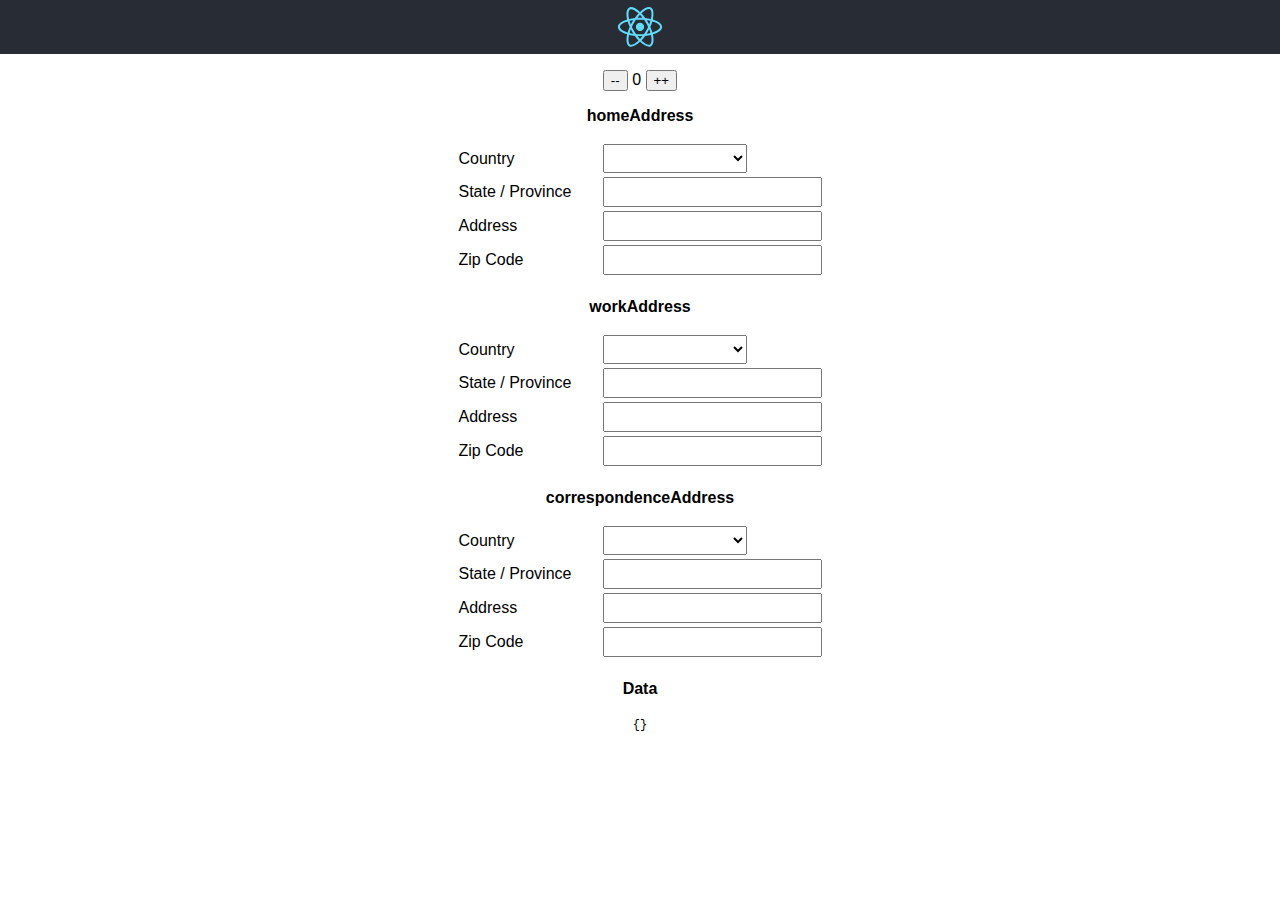
==== hooky/index.html @ 8719bd51 "hooky" ====
<!doctype html><html lang="en"><head><meta http-equiv="X-UA-Compatible" content="IE=Edge"><meta charset="utf-8"/><link rel="shortcut icon" href="/hooky/favicon.ico"/><meta name="viewport" content="width=device-width,initial-scale=1,shrink-to-fit=no"/><meta name="theme-color" content="#000000"/><link rel="manifest" href="/hooky/manifest.json"/><title>React App</title><link href="/hooky/static/css/main.548b7c3f.chunk.css" rel="stylesheet"></head><body><noscript>You need to enable JavaScript to run this app.</noscript><div id="root"></div><script>!function(l){function e(e){for(var r,t,n=e[0],o=e[1],u=e[2],f=0,i=[];f<n.length;f++)t=n[f],p[t]&&i.push(p[t][0]),p[t]=0;for(r in o)Object.prototype.hasOwnProperty.call(o,r)&&(l[r]=o[r]);for(s&&s(e);i.length;)i.shift()();return c.push.apply(c,u||[]),a()}function a(){for(var e,r=0;r<c.length;r++){for(var t=c[r],n=!0,o=1;o<t.length;o++){var u=t[o];0!==p[u]&&(n=!1)}n&&(c.splice(r--,1),e=f(f.s=t[0]))}return e}var t={},p={1:0},c=[];function f(e){if(t[e])return t[e].exports;var r=t[e]={i:e,l:!1,exports:{}};return l[e].call(r.exports,r,r.exports,f),r.l=!0,r.exports}f.m=l,f.c=t,f.d=function(e,r,t){f.o(e,r)||Object.defineProperty(e,r,{enumerable:!0,get:t})},f.r=function(e){"undefined"!=typeof Symbol&&Symbol.toStringTag&&Object.defineProperty(e,Symbol.toStringTag,{value:"Module"}),Object.defineProperty(e,"__esModule",{value:!0})},f.t=function(r,e){if(1&e&&(r=f(r)),8&e)return r;if(4&e&&"object"==typeof r&&r&&r.__esModule)return r;var t=Object.create(null);if(f.r(t),Object.defineProperty(t,"default",{enumerable:!0,value:r}),2&e&&"string"!=typeof r)for(var n in r)f.d(t,n,function(e){return r[e]}.bind(null,n));return t},f.n=function(e){var r=e&&e.__esModule?function(){return e.default}:function(){return e};return f.d(r,"a",r),r},f.o=function(e,r){return Object.prototype.hasOwnProperty.call(e,r)},f.p="/hooky/";var r=window.webpackJsonp=window.webpackJsonp||[],n=r.push.bind(r);r.push=e,r=r.slice();for(var o=0;o<r.length;o++)e(r[o]);var s=n;a()}([])</script><script src="/hooky/static/js/2.549cdd6b.chunk.js"></script><script src="/hooky/static/js/main.d46aa932.chunk.js"></script></body></html>
---- hooky/static/css/main.548b7c3f.chunk.css ----
*{font-family:-apple-system,BlinkMacSystemFont,Segoe UI,Roboto,Oxygen,Ubuntu,Cantarell,Fira Sans,Droid Sans,Helvetica Neue,sans-serif}body{margin:0;padding:0;-webkit-font-smoothing:antialiased;-moz-osx-font-smoothing:grayscale}code{font-family:source-code-pro,Menlo,Monaco,Consolas,Courier New,monospace;font-size:12px}input,select{font-size:16px;padding:4px}table.Address{text-align:left;display:inline-block}table.Address th{font-weight:400;width:140px}table.Address td{width:200px}.App{text-align:center}.App-logo{-webkit-animation:App-logo-spin 20s linear infinite;animation:App-logo-spin 20s linear infinite;height:6vmin;pointer-events:none}.App-header{background-color:#282c34;min-height:1vh;display:-webkit-flex;display:flex;-webkit-flex-direction:column;flex-direction:column;-webkit-align-items:center;align-items:center;-webkit-justify-content:center;justify-content:center;font-size:calc(10px + 2vmin);color:#fff}.App-link{color:#61dafb}@-webkit-keyframes App-logo-spin{0%{-webkit-transform:rotate(0deg);transform:rotate(0deg)}to{-webkit-transform:rotate(1turn);transform:rotate(1turn)}}@keyframes App-logo-spin{0%{-webkit-transform:rotate(0deg);transform:rotate(0deg)}to{-webkit-transform:rotate(1turn);transform:rotate(1turn)}}
/*# sourceMappingURL=main.548b7c3f.chunk.css.map */
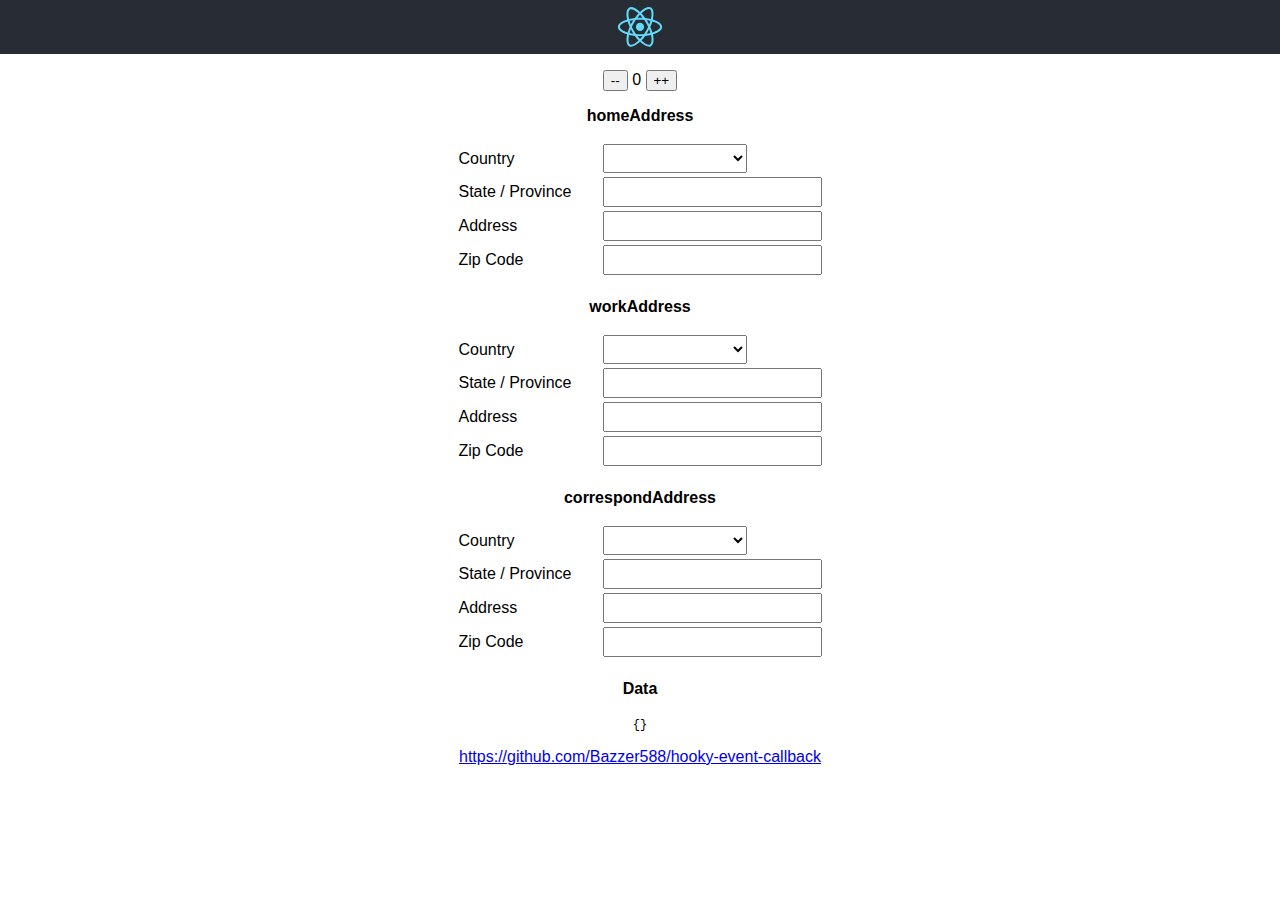
==== commit a64e0268: "prevent IE11 cache" ====
--- a/hooky/index.html
+++ b/hooky/index.html
@@ -1 +1 @@
-<!doctype html><html lang="en"><head><meta http-equiv="X-UA-Compatible" content="IE=Edge"><meta charset="utf-8"/><link rel="shortcut icon" href="/hooky/favicon.ico"/><meta name="viewport" content="width=device-width,initial-scale=1,shrink-to-fit=no"/><meta name="theme-color" content="#000000"/><link rel="manifest" href="/hooky/manifest.json"/><title>React App</title><link href="/hooky/static/css/main.548b7c3f.chunk.css" rel="stylesheet"></head><body><noscript>You need to enable JavaScript to run this app.</noscript><div id="root"></div><script>!function(l){function e(e){for(var r,t,n=e[0],o=e[1],u=e[2],f=0,i=[];f<n.length;f++)t=n[f],p[t]&&i.push(p[t][0]),p[t]=0;for(r in o)Object.prototype.hasOwnProperty.call(o,r)&&(l[r]=o[r]);for(s&&s(e);i.length;)i.shift()();return c.push.apply(c,u||[]),a()}function a(){for(var e,r=0;r<c.length;r++){for(var t=c[r],n=!0,o=1;o<t.length;o++){var u=t[o];0!==p[u]&&(n=!1)}n&&(c.splice(r--,1),e=f(f.s=t[0]))}return e}var t={},p={1:0},c=[];function f(e){if(t[e])return t[e].exports;var r=t[e]={i:e,l:!1,exports:{}};return l[e].call(r.exports,r,r.exports,f),r.l=!0,r.exports}f.m=l,f.c=t,f.d=function(e,r,t){f.o(e,r)||Object.defineProperty(e,r,{enumerable:!0,get:t})},f.r=function(e){"undefined"!=typeof Symbol&&Symbol.toStringTag&&Object.defineProperty(e,Symbol.toStringTag,{value:"Module"}),Object.defineProperty(e,"__esModule",{value:!0})},f.t=function(r,e){if(1&e&&(r=f(r)),8&e)return r;if(4&e&&"object"==typeof r&&r&&r.__esModule)return r;var t=Object.create(null);if(f.r(t),Object.defineProperty(t,"default",{enumerable:!0,value:r}),2&e&&"string"!=typeof r)for(var n in r)f.d(t,n,function(e){return r[e]}.bind(null,n));return t},f.n=function(e){var r=e&&e.__esModule?function(){return e.default}:function(){return e};return f.d(r,"a",r),r},f.o=function(e,r){return Object.prototype.hasOwnProperty.call(e,r)},f.p="/hooky/";var r=window.webpackJsonp=window.webpackJsonp||[],n=r.push.bind(r);r.push=e,r=r.slice();for(var o=0;o<r.length;o++)e(r[o]);var s=n;a()}([])</script><script src="/hooky/static/js/2.549cdd6b.chunk.js"></script><script src="/hooky/static/js/main.d46aa932.chunk.js"></script></body></html>+<!doctype html><html lang="en"><head><meta http-equiv="X-UA-Compatible" content="IE=Edge"><meta charset="utf-8"/><link rel="shortcut icon" href="/hooky/favicon.ico"/><meta name="viewport" content="width=device-width,initial-scale=1,shrink-to-fit=no"/><meta name="theme-color" content="#000000"/><link rel="manifest" href="/hooky/manifest.json"/><title>React App</title><link href="/hooky/static/css/main.548b7c3f.chunk.css" rel="stylesheet"></head><body><noscript>You need to enable JavaScript to run this app.</noscript><div id="root"></div><script>!function(l){function e(e){for(var r,t,n=e[0],o=e[1],u=e[2],f=0,i=[];f<n.length;f++)t=n[f],p[t]&&i.push(p[t][0]),p[t]=0;for(r in o)Object.prototype.hasOwnProperty.call(o,r)&&(l[r]=o[r]);for(s&&s(e);i.length;)i.shift()();return c.push.apply(c,u||[]),a()}function a(){for(var e,r=0;r<c.length;r++){for(var t=c[r],n=!0,o=1;o<t.length;o++){var u=t[o];0!==p[u]&&(n=!1)}n&&(c.splice(r--,1),e=f(f.s=t[0]))}return e}var t={},p={1:0},c=[];function f(e){if(t[e])return t[e].exports;var r=t[e]={i:e,l:!1,exports:{}};return l[e].call(r.exports,r,r.exports,f),r.l=!0,r.exports}f.m=l,f.c=t,f.d=function(e,r,t){f.o(e,r)||Object.defineProperty(e,r,{enumerable:!0,get:t})},f.r=function(e){"undefined"!=typeof Symbol&&Symbol.toStringTag&&Object.defineProperty(e,Symbol.toStringTag,{value:"Module"}),Object.defineProperty(e,"__esModule",{value:!0})},f.t=function(r,e){if(1&e&&(r=f(r)),8&e)return r;if(4&e&&"object"==typeof r&&r&&r.__esModule)return r;var t=Object.create(null);if(f.r(t),Object.defineProperty(t,"default",{enumerable:!0,value:r}),2&e&&"string"!=typeof r)for(var n in r)f.d(t,n,function(e){return r[e]}.bind(null,n));return t},f.n=function(e){var r=e&&e.__esModule?function(){return e.default}:function(){return e};return f.d(r,"a",r),r},f.o=function(e,r){return Object.prototype.hasOwnProperty.call(e,r)},f.p="/hooky/";var r=window.webpackJsonp=window.webpackJsonp||[],n=r.push.bind(r);r.push=e,r=r.slice();for(var o=0;o<r.length;o++)e(r[o]);var s=n;a()}([])</script><script src="/hooky/static/js/2.549cdd6b.chunk.js"></script><script src="/hooky/static/js/main.899b913d.chunk.js"></script></body></html>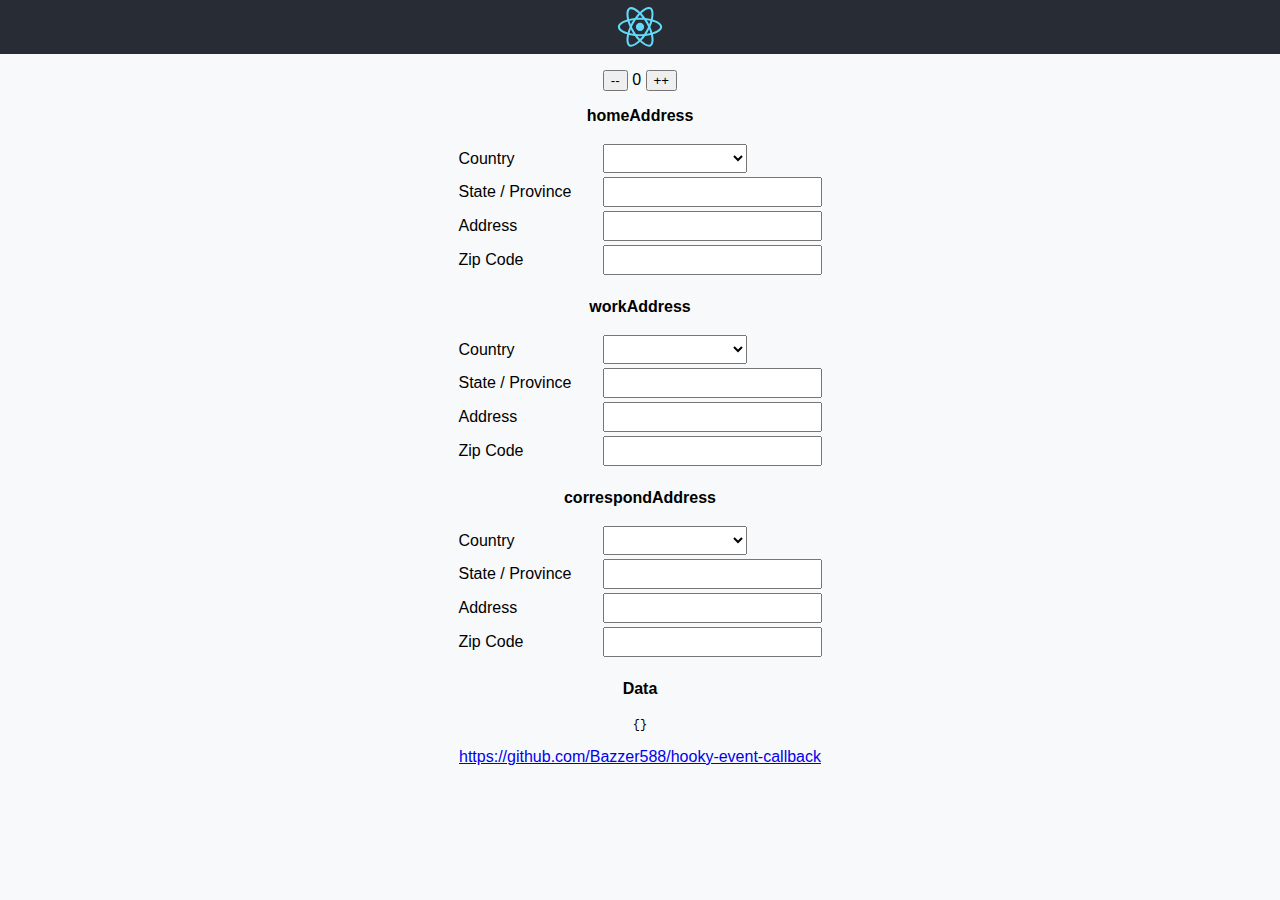
==== commit 07c3b66b: "hooky background color" ====
--- a/hooky/index.html
+++ b/hooky/index.html
@@ -1 +1 @@
-<!doctype html><html lang="en"><head><meta http-equiv="X-UA-Compatible" content="IE=Edge"><meta charset="utf-8"/><link rel="shortcut icon" href="/hooky/favicon.ico"/><meta name="viewport" content="width=device-width,initial-scale=1,shrink-to-fit=no"/><meta name="theme-color" content="#000000"/><link rel="manifest" href="/hooky/manifest.json"/><title>React App</title><link href="/hooky/static/css/main.548b7c3f.chunk.css" rel="stylesheet"></head><body><noscript>You need to enable JavaScript to run this app.</noscript><div id="root"></div><script>!function(l){function e(e){for(var r,t,n=e[0],o=e[1],u=e[2],f=0,i=[];f<n.length;f++)t=n[f],p[t]&&i.push(p[t][0]),p[t]=0;for(r in o)Object.prototype.hasOwnProperty.call(o,r)&&(l[r]=o[r]);for(s&&s(e);i.length;)i.shift()();return c.push.apply(c,u||[]),a()}function a(){for(var e,r=0;r<c.length;r++){for(var t=c[r],n=!0,o=1;o<t.length;o++){var u=t[o];0!==p[u]&&(n=!1)}n&&(c.splice(r--,1),e=f(f.s=t[0]))}return e}var t={},p={1:0},c=[];function f(e){if(t[e])return t[e].exports;var r=t[e]={i:e,l:!1,exports:{}};return l[e].call(r.exports,r,r.exports,f),r.l=!0,r.exports}f.m=l,f.c=t,f.d=function(e,r,t){f.o(e,r)||Object.defineProperty(e,r,{enumerable:!0,get:t})},f.r=function(e){"undefined"!=typeof Symbol&&Symbol.toStringTag&&Object.defineProperty(e,Symbol.toStringTag,{value:"Module"}),Object.defineProperty(e,"__esModule",{value:!0})},f.t=function(r,e){if(1&e&&(r=f(r)),8&e)return r;if(4&e&&"object"==typeof r&&r&&r.__esModule)return r;var t=Object.create(null);if(f.r(t),Object.defineProperty(t,"default",{enumerable:!0,value:r}),2&e&&"string"!=typeof r)for(var n in r)f.d(t,n,function(e){return r[e]}.bind(null,n));return t},f.n=function(e){var r=e&&e.__esModule?function(){return e.default}:function(){return e};return f.d(r,"a",r),r},f.o=function(e,r){return Object.prototype.hasOwnProperty.call(e,r)},f.p="/hooky/";var r=window.webpackJsonp=window.webpackJsonp||[],n=r.push.bind(r);r.push=e,r=r.slice();for(var o=0;o<r.length;o++)e(r[o]);var s=n;a()}([])</script><script src="/hooky/static/js/2.549cdd6b.chunk.js"></script><script src="/hooky/static/js/main.899b913d.chunk.js"></script></body></html>+<!doctype html><html lang="en"><head><meta http-equiv="X-UA-Compatible" content="IE=Edge"><meta charset="utf-8"/><link rel="shortcut icon" href="/hooky/favicon.ico"/><meta name="viewport" content="width=device-width,initial-scale=1,shrink-to-fit=no"/><meta name="theme-color" content="#000000"/><link rel="manifest" href="/hooky/manifest.json"/><title>Hook Test - useEventCallback</title><link href="/hooky/static/css/main.dff92dce.chunk.css" rel="stylesheet"></head><body><noscript>You need to enable JavaScript to run this app.</noscript><div id="root"></div><script>!function(l){function e(e){for(var r,t,n=e[0],o=e[1],u=e[2],f=0,i=[];f<n.length;f++)t=n[f],p[t]&&i.push(p[t][0]),p[t]=0;for(r in o)Object.prototype.hasOwnProperty.call(o,r)&&(l[r]=o[r]);for(s&&s(e);i.length;)i.shift()();return c.push.apply(c,u||[]),a()}function a(){for(var e,r=0;r<c.length;r++){for(var t=c[r],n=!0,o=1;o<t.length;o++){var u=t[o];0!==p[u]&&(n=!1)}n&&(c.splice(r--,1),e=f(f.s=t[0]))}return e}var t={},p={1:0},c=[];function f(e){if(t[e])return t[e].exports;var r=t[e]={i:e,l:!1,exports:{}};return l[e].call(r.exports,r,r.exports,f),r.l=!0,r.exports}f.m=l,f.c=t,f.d=function(e,r,t){f.o(e,r)||Object.defineProperty(e,r,{enumerable:!0,get:t})},f.r=function(e){"undefined"!=typeof Symbol&&Symbol.toStringTag&&Object.defineProperty(e,Symbol.toStringTag,{value:"Module"}),Object.defineProperty(e,"__esModule",{value:!0})},f.t=function(r,e){if(1&e&&(r=f(r)),8&e)return r;if(4&e&&"object"==typeof r&&r&&r.__esModule)return r;var t=Object.create(null);if(f.r(t),Object.defineProperty(t,"default",{enumerable:!0,value:r}),2&e&&"string"!=typeof r)for(var n in r)f.d(t,n,function(e){return r[e]}.bind(null,n));return t},f.n=function(e){var r=e&&e.__esModule?function(){return e.default}:function(){return e};return f.d(r,"a",r),r},f.o=function(e,r){return Object.prototype.hasOwnProperty.call(e,r)},f.p="/hooky/";var r=window.webpackJsonp=window.webpackJsonp||[],n=r.push.bind(r);r.push=e,r=r.slice();for(var o=0;o<r.length;o++)e(r[o]);var s=n;a()}([])</script><script src="/hooky/static/js/2.549cdd6b.chunk.js"></script><script src="/hooky/static/js/main.9ae44c88.chunk.js"></script></body></html>--- a/hooky/static/css/main.dff92dce.chunk.css
+++ b/hooky/static/css/main.dff92dce.chunk.css
@@ -0,0 +1,2 @@
+*{font-family:-apple-system,BlinkMacSystemFont,Segoe UI,Roboto,Oxygen,Ubuntu,Cantarell,Fira Sans,Droid Sans,Helvetica Neue,sans-serif}body{background-color:#f8f9fa;direction:ltr;margin:0;padding:0;-webkit-font-smoothing:antialiased;-moz-osx-font-smoothing:grayscale}code{font-family:source-code-pro,Menlo,Monaco,Consolas,Courier New,monospace;font-size:12px}input,select{font-size:16px;padding:4px}table.Address{text-align:left;display:inline-block}table.Address th{font-weight:400;width:140px}table.Address td{width:200px}.App{text-align:center}.App-logo{-webkit-animation:App-logo-spin 20s linear infinite;animation:App-logo-spin 20s linear infinite;height:6vmin;pointer-events:none}.App-header{background-color:#282c34;min-height:1vh;display:-webkit-flex;display:flex;-webkit-flex-direction:column;flex-direction:column;-webkit-align-items:center;align-items:center;-webkit-justify-content:center;justify-content:center;font-size:calc(10px + 2vmin);color:#fff}.App-link{color:#61dafb}@-webkit-keyframes App-logo-spin{0%{-webkit-transform:rotate(0deg);transform:rotate(0deg)}to{-webkit-transform:rotate(1turn);transform:rotate(1turn)}}@keyframes App-logo-spin{0%{-webkit-transform:rotate(0deg);transform:rotate(0deg)}to{-webkit-transform:rotate(1turn);transform:rotate(1turn)}}
+/*# sourceMappingURL=main.dff92dce.chunk.css.map */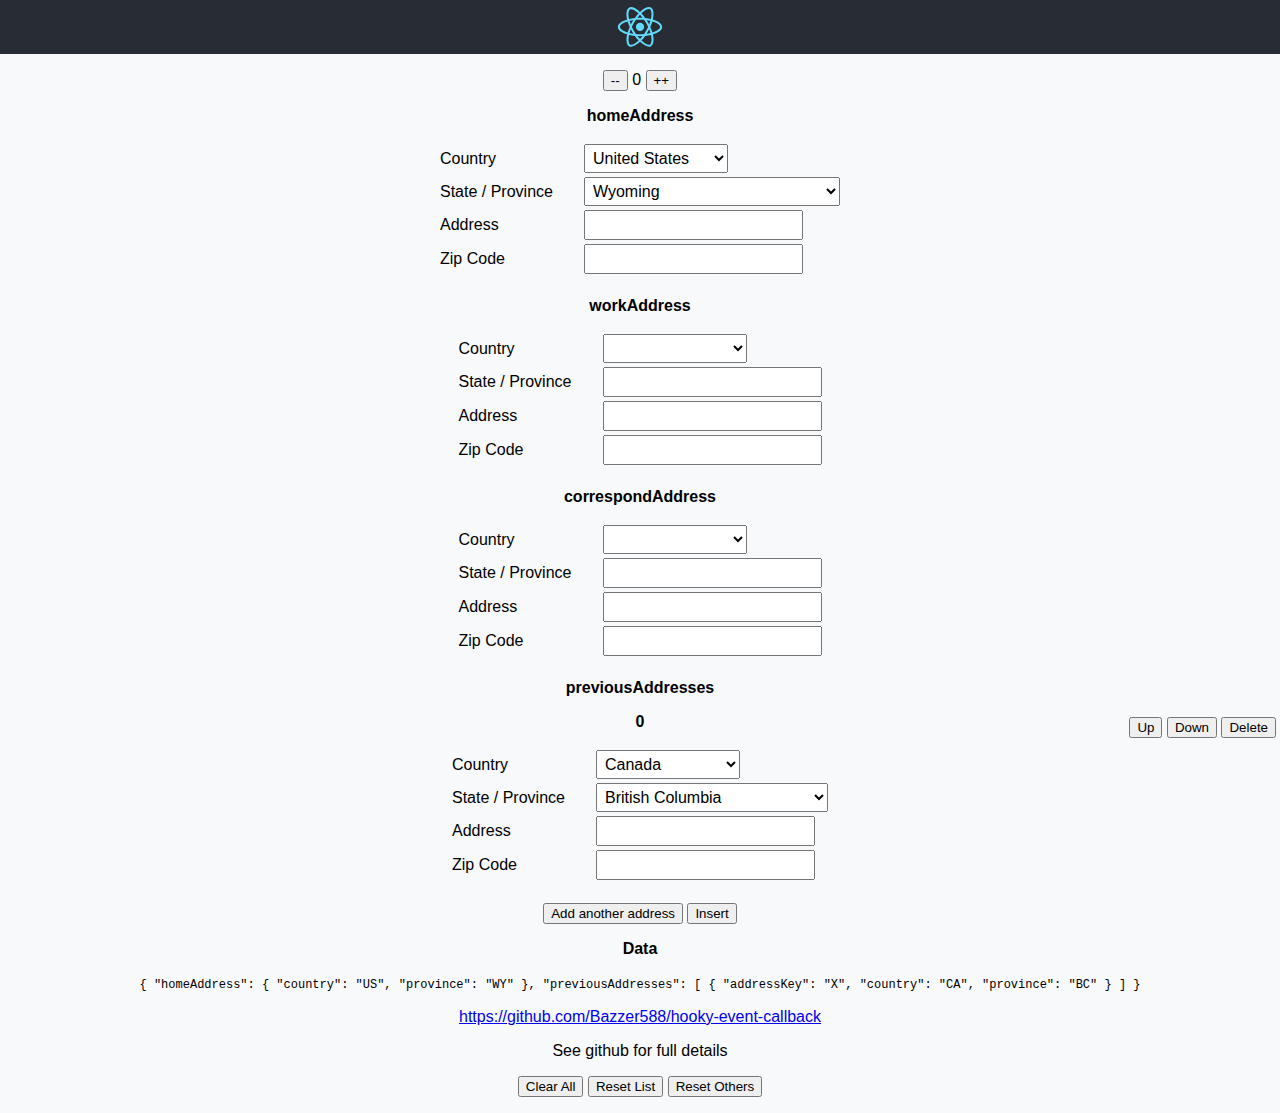
==== commit bb640c91: "Updates to hooky to use tree of reducers" ====
--- a/hooky/index.html
+++ b/hooky/index.html
@@ -1 +1 @@
-<!doctype html><html lang="en"><head><meta http-equiv="X-UA-Compatible" content="IE=Edge"><meta charset="utf-8"/><link rel="shortcut icon" href="/hooky/favicon.ico"/><meta name="viewport" content="width=device-width,initial-scale=1,shrink-to-fit=no"/><meta name="theme-color" content="#000000"/><link rel="manifest" href="/hooky/manifest.json"/><title>Hook Test - useEventCallback</title><link href="/hooky/static/css/main.dff92dce.chunk.css" rel="stylesheet"></head><body><noscript>You need to enable JavaScript to run this app.</noscript><div id="root"></div><script>!function(l){function e(e){for(var r,t,n=e[0],o=e[1],u=e[2],f=0,i=[];f<n.length;f++)t=n[f],p[t]&&i.push(p[t][0]),p[t]=0;for(r in o)Object.prototype.hasOwnProperty.call(o,r)&&(l[r]=o[r]);for(s&&s(e);i.length;)i.shift()();return c.push.apply(c,u||[]),a()}function a(){for(var e,r=0;r<c.length;r++){for(var t=c[r],n=!0,o=1;o<t.length;o++){var u=t[o];0!==p[u]&&(n=!1)}n&&(c.splice(r--,1),e=f(f.s=t[0]))}return e}var t={},p={1:0},c=[];function f(e){if(t[e])return t[e].exports;var r=t[e]={i:e,l:!1,exports:{}};return l[e].call(r.exports,r,r.exports,f),r.l=!0,r.exports}f.m=l,f.c=t,f.d=function(e,r,t){f.o(e,r)||Object.defineProperty(e,r,{enumerable:!0,get:t})},f.r=function(e){"undefined"!=typeof Symbol&&Symbol.toStringTag&&Object.defineProperty(e,Symbol.toStringTag,{value:"Module"}),Object.defineProperty(e,"__esModule",{value:!0})},f.t=function(r,e){if(1&e&&(r=f(r)),8&e)return r;if(4&e&&"object"==typeof r&&r&&r.__esModule)return r;var t=Object.create(null);if(f.r(t),Object.defineProperty(t,"default",{enumerable:!0,value:r}),2&e&&"string"!=typeof r)for(var n in r)f.d(t,n,function(e){return r[e]}.bind(null,n));return t},f.n=function(e){var r=e&&e.__esModule?function(){return e.default}:function(){return e};return f.d(r,"a",r),r},f.o=function(e,r){return Object.prototype.hasOwnProperty.call(e,r)},f.p="/hooky/";var r=window.webpackJsonp=window.webpackJsonp||[],n=r.push.bind(r);r.push=e,r=r.slice();for(var o=0;o<r.length;o++)e(r[o]);var s=n;a()}([])</script><script src="/hooky/static/js/2.549cdd6b.chunk.js"></script><script src="/hooky/static/js/main.9ae44c88.chunk.js"></script></body></html>+<!doctype html><html lang="en"><head><meta http-equiv="X-UA-Compatible" content="IE=Edge"><meta charset="utf-8"/><link rel="shortcut icon" href="/hooky/favicon.ico"/><meta name="viewport" content="width=device-width,initial-scale=1,shrink-to-fit=no"/><meta name="theme-color" content="#000000"/><link rel="manifest" href="/hooky/manifest.json"/><title>Hook Test - useEventCallback</title><link href="/hooky/static/css/main.da05f26e.chunk.css" rel="stylesheet"></head><body><noscript>You need to enable JavaScript to run this app.</noscript><div id="root"></div><script>!function(l){function e(e){for(var r,t,n=e[0],o=e[1],u=e[2],f=0,i=[];f<n.length;f++)t=n[f],p[t]&&i.push(p[t][0]),p[t]=0;for(r in o)Object.prototype.hasOwnProperty.call(o,r)&&(l[r]=o[r]);for(s&&s(e);i.length;)i.shift()();return c.push.apply(c,u||[]),a()}function a(){for(var e,r=0;r<c.length;r++){for(var t=c[r],n=!0,o=1;o<t.length;o++){var u=t[o];0!==p[u]&&(n=!1)}n&&(c.splice(r--,1),e=f(f.s=t[0]))}return e}var t={},p={1:0},c=[];function f(e){if(t[e])return t[e].exports;var r=t[e]={i:e,l:!1,exports:{}};return l[e].call(r.exports,r,r.exports,f),r.l=!0,r.exports}f.m=l,f.c=t,f.d=function(e,r,t){f.o(e,r)||Object.defineProperty(e,r,{enumerable:!0,get:t})},f.r=function(e){"undefined"!=typeof Symbol&&Symbol.toStringTag&&Object.defineProperty(e,Symbol.toStringTag,{value:"Module"}),Object.defineProperty(e,"__esModule",{value:!0})},f.t=function(r,e){if(1&e&&(r=f(r)),8&e)return r;if(4&e&&"object"==typeof r&&r&&r.__esModule)return r;var t=Object.create(null);if(f.r(t),Object.defineProperty(t,"default",{enumerable:!0,value:r}),2&e&&"string"!=typeof r)for(var n in r)f.d(t,n,function(e){return r[e]}.bind(null,n));return t},f.n=function(e){var r=e&&e.__esModule?function(){return e.default}:function(){return e};return f.d(r,"a",r),r},f.o=function(e,r){return Object.prototype.hasOwnProperty.call(e,r)},f.p="/hooky/";var r=window.webpackJsonp=window.webpackJsonp||[],n=r.push.bind(r);r.push=e,r=r.slice();for(var o=0;o<r.length;o++)e(r[o]);var s=n;a()}([])</script><script src="/hooky/static/js/2.62eb81ac.chunk.js"></script><script src="/hooky/static/js/main.e02f4a6b.chunk.js"></script></body></html>--- a/hooky/static/css/main.da05f26e.chunk.css
+++ b/hooky/static/css/main.da05f26e.chunk.css
@@ -0,0 +1,2 @@
+*{font-family:-apple-system,BlinkMacSystemFont,Segoe UI,Roboto,Oxygen,Ubuntu,Cantarell,Fira Sans,Droid Sans,Helvetica Neue,sans-serif}body{background-color:#f8f9fa;direction:ltr;margin:0;padding:0;-webkit-font-smoothing:antialiased;-moz-osx-font-smoothing:grayscale}code{font-family:source-code-pro,Menlo,Monaco,Consolas,Courier New,monospace;font-size:12px}input,select{font-size:16px;padding:4px}table.Address{text-align:left;display:inline-block}table.Address th{font-weight:400;width:140px}table.Address td{width:200px}.App{text-align:center}.App-logo{-webkit-animation:App-logo-spin 20s linear infinite;animation:App-logo-spin 20s linear infinite;height:6vmin;pointer-events:none}.App-header{background-color:#282c34;min-height:1vh;display:-webkit-flex;display:flex;-webkit-flex-direction:column;flex-direction:column;-webkit-align-items:center;align-items:center;-webkit-justify-content:center;justify-content:center;font-size:calc(10px + 2vmin);color:#fff}.App-link{color:#61dafb}@-webkit-keyframes App-logo-spin{0%{-webkit-transform:rotate(0deg);transform:rotate(0deg)}to{-webkit-transform:rotate(1turn);transform:rotate(1turn)}}@keyframes App-logo-spin{0%{-webkit-transform:rotate(0deg);transform:rotate(0deg)}to{-webkit-transform:rotate(1turn);transform:rotate(1turn)}}.top-right{position:absolute;right:4px;top:4px}
+/*# sourceMappingURL=main.da05f26e.chunk.css.map */